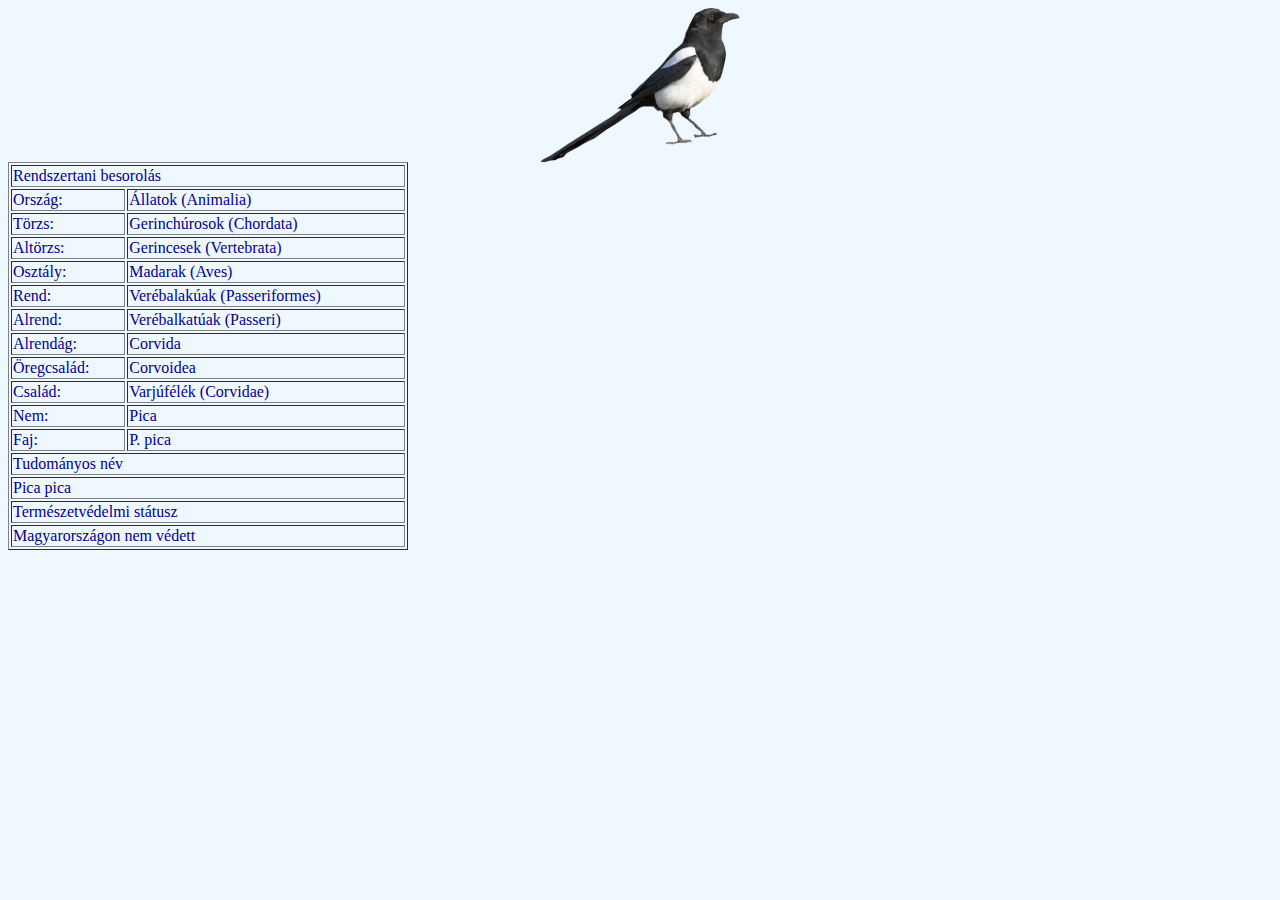
==== besorolas.html @ 193a3f29 "szarka" ====
<!DOCTYPE HTML PUBLIC "-//W3C//DTD HTML 4.01 Transitional//EN">
<html>
<head>
<title>besorolas</title>
<meta http-equiv="Content-Type" content="text/html; charset=utf-8">
<link rel="stylesheet" href="style.css">
</head>

<body>
  <img src="./kepek/madar.png" alt="" class="center">
<table border="1" >
  <tbody>
    <tr> 
      <td colspan="2" rowspan="1">Rendszertani besorolás</td>
    </tr>
    <div>
    <tr> 
      <td>Ország:</td>
      <td > Állatok (Animalia)</td>
    </tr>
    <tr> 
      <td >Törzs:</td>
      <td > Gerinchúrosok (Chordata)</td>
    </tr>
    <tr> 
      <td >Altörzs:</td>
      <td > Gerincesek (Vertebrata)</td>
    </tr>
    <tr> 
      <td >Osztály:</td>
      <td > Madarak (Aves)</td>
    </tr>
    <tr> 
      <td >Rend:</td>
      <td > Verébalakúak (Passeriformes)</td>
    </tr>
    <tr> 
      <td >Alrend:</td>
      <td > Verébalkatúak (Passeri)</td>
    </tr>
    <tr> 
      <td >Alrendág:</td>
      <td > Corvida</td>
    </tr>
    <tr> 
      <td >Öregcsalád:</td>
      <td > Corvoidea</td>
    </tr>
    <tr> 
      <td >Család:</td>
      <td > Varjúfélék (Corvidae)</td>
    </tr>
    <tr> 
      <td >Nem:</td>
      <td > Pica</td>
    </tr>
    <tr> 
      <td >Faj:</td>
      <td > P. pica</td>
    </tr>
  </div>
    <tr> 
      <td colspan="2" rowspan="1">Tudományos név</td>
    </tr>
    <tr> 
      <td colspan="2" rowspan="1">Pica pica</td>
    </tr>
    <tr> 
      <td colspan="2" rowspan="1">Természetvédelmi státusz</td>
    </tr>
    <tr> 
      <td colspan="2" rowspan="1">Magyarországon nem védett</td>
    </tr>
  </tbody>
</table>
</body>
</html>
---- style.css ----
body{
    background-color: #f0f8ff ;
    color: #00008B;
}
.center{
    display: block;
    margin-left: auto;
    margin-right: auto;
}
h2{
    color: #dc143c;
}
table{
    width: 400px;
}
.kep1{
    width: 230px;
    height: 153px;
}
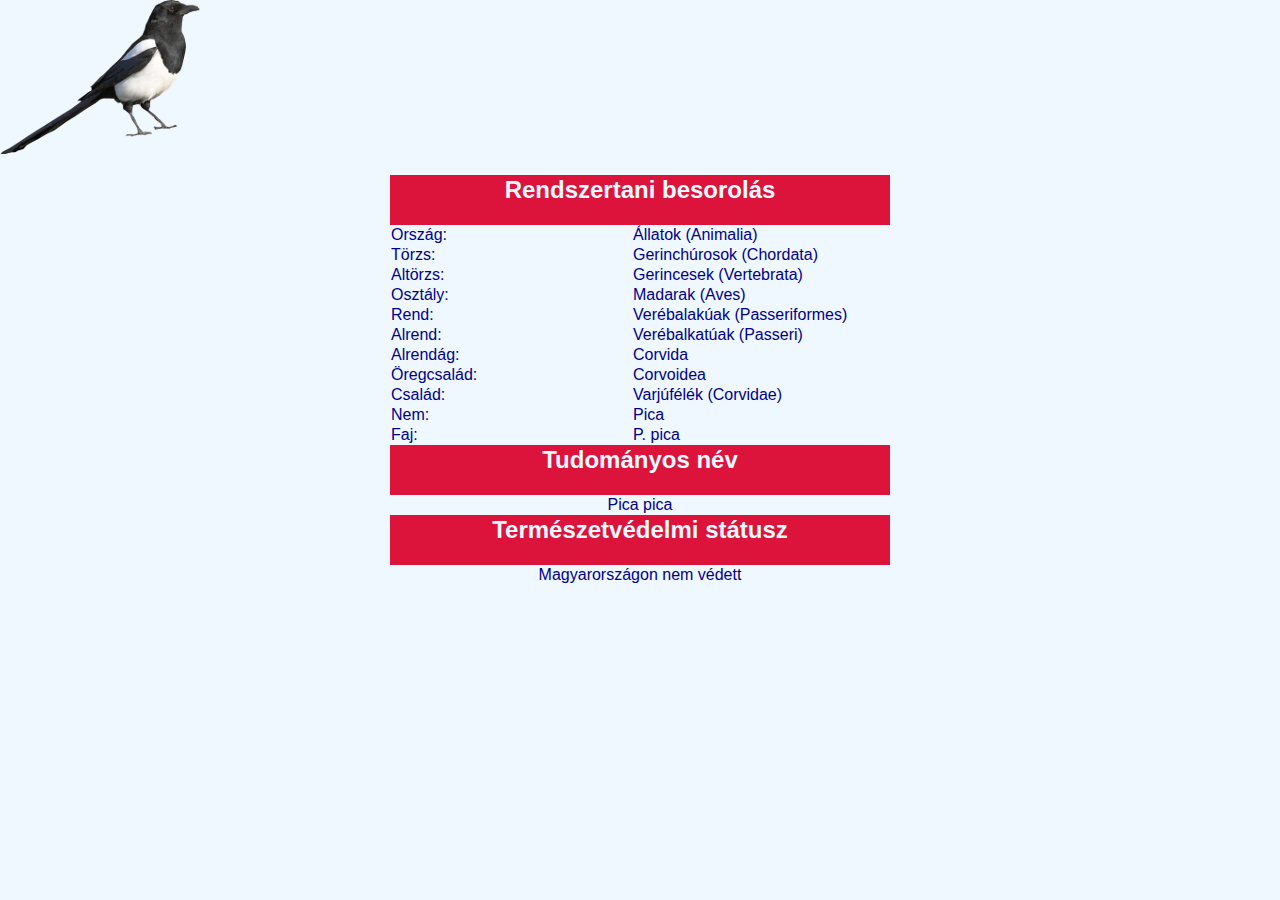
==== commit 06d84d7b: "szarka" ====
--- a/besorolas.html
+++ b/besorolas.html
@@ -1,77 +1,89 @@
 <!DOCTYPE HTML PUBLIC "-//W3C//DTD HTML 4.01 Transitional//EN">
 <html>
 <head>
-<title>besorolas</title>
 <meta http-equiv="Content-Type" content="text/html; charset=utf-8">
-<link rel="stylesheet" href="style.css">
+<link rel="stylesheet" href="style2.css">
+<title>Rendszertani besorolás</title>
 </head>
 
 <body>
-  <img src="./kepek/madar.png" alt="" class="center">
-<table border="1" >
-  <tbody>
-    <tr> 
-      <td colspan="2" rowspan="1">Rendszertani besorolás</td>
-    </tr>
-    <div>
-    <tr> 
-      <td>Ország:</td>
-      <td > Állatok (Animalia)</td>
-    </tr>
-    <tr> 
-      <td >Törzs:</td>
-      <td > Gerinchúrosok (Chordata)</td>
-    </tr>
-    <tr> 
-      <td >Altörzs:</td>
-      <td > Gerincesek (Vertebrata)</td>
-    </tr>
-    <tr> 
-      <td >Osztály:</td>
-      <td > Madarak (Aves)</td>
-    </tr>
-    <tr> 
-      <td >Rend:</td>
-      <td > Verébalakúak (Passeriformes)</td>
-    </tr>
-    <tr> 
-      <td >Alrend:</td>
-      <td > Verébalkatúak (Passeri)</td>
-    </tr>
-    <tr> 
-      <td >Alrendág:</td>
-      <td > Corvida</td>
-    </tr>
-    <tr> 
-      <td >Öregcsalád:</td>
-      <td > Corvoidea</td>
-    </tr>
-    <tr> 
-      <td >Család:</td>
-      <td > Varjúfélék (Corvidae)</td>
-    </tr>
-    <tr> 
-      <td >Nem:</td>
-      <td > Pica</td>
-    </tr>
-    <tr> 
-      <td >Faj:</td>
-      <td > P. pica</td>
-    </tr>
-  </div>
-    <tr> 
-      <td colspan="2" rowspan="1">Tudományos név</td>
-    </tr>
-    <tr> 
-      <td colspan="2" rowspan="1">Pica pica</td>
-    </tr>
-    <tr> 
-      <td colspan="2" rowspan="1">Természetvédelmi státusz</td>
-    </tr>
-    <tr> 
-      <td colspan="2" rowspan="1">Magyarországon nem védett</td>
-    </tr>
-  </tbody>
-</table>
+  <img src="./kepek/madar.png" alt="">
+  <h1 align="center"></h1>
+  <table class="tablemaga">
+    <tbody>
+      <tr class="table-header"> 
+        <td colspan="2" rowspan="1">
+          <div align="center">
+            <h2>Rendszertani besorolás</h2>
+          </div>
+        </td>
+      </tr>
+      <tr> 
+        <td width="240">
+          <div>Ország:</div>
+        </td>
+        <td>Állatok (Animalia)</td>
+      </tr>
+      <tr> 
+        <td >Törzs:</td>
+        <td > Gerinchúrosok (Chordata)</td>
+      </tr>
+      <tr> 
+        <td >Altörzs:</td>
+        <td > Gerincesek (Vertebrata)</td>
+      </tr>
+      <tr> 
+        <td >Osztály:</td>
+        <td > Madarak (Aves)</td>
+      </tr>
+      <tr> 
+        <td >Rend:</td>
+        <td > Verébalakúak (Passeriformes)</td>
+      </tr>
+      <tr> 
+        <td >Alrend:</td>
+        <td > Verébalkatúak (Passeri)</td>
+      </tr>
+      <tr> 
+        <td >Alrendág:</td>
+        <td > Corvida</td>
+      </tr>
+      <tr> 
+        <td >Öregcsalád:</td>
+        <td > Corvoidea</td>
+      </tr>
+      <tr> 
+        <td >Család:</td>
+        <td > Varjúfélék (Corvidae)</td>
+      </tr>
+      <tr> 
+        <td >Nem:</td>
+        <td > Pica</td>
+      </tr>
+      <tr> 
+        <td >Faj:</td>
+        <td > P. pica</td>
+      <tr class="table-header"> 
+        <td colspan="2" rowspan="1"> 
+          <div align="center">
+            <h2>Tudományos név</h2>
+          </div>
+        </td>
+      </tr>
+      <tr> 
+        <td colspan="2" rowspan="1"><div align="center">Pica pica</div></td>
+      </tr>
+      <tr class="table-header"> 
+        <td colspan="2" rowspan="1"> 
+          <div align="center">
+            <h2>Természetvédelmi státusz</h2>
+          </div>
+        </td>
+      </tr>
+      <tr> 
+        <td colspan="2" rowspan="1"><div align="center">Magyarországon nem védett</div></td>
+      </tr>
+    </tbody>
+  </table>
 </body>
 </html>
--- a/style2.css
+++ b/style2.css
@@ -0,0 +1,32 @@
+body {
+    background-color: AliceBlue;
+    color: DarkBlue;
+    font-family: Arial, sans-serif;
+    margin: 0;
+}
+h1 {
+    text-align: center;
+}
+  
+.table-header{
+    background-color: Crimson;
+}
+  
+h2 {
+    color: AliceBlue;
+}
+  
+table.tablemaga{
+    width: 500px;
+    margin: 0 auto;
+    border-collapse: collapse;
+}
+  
+table.taxonomy-table td{
+    padding: 6px;
+    border: 1px solid #000;
+}
+  
+table.taxonomy-table td:first-child{
+    text-align: right;
+}